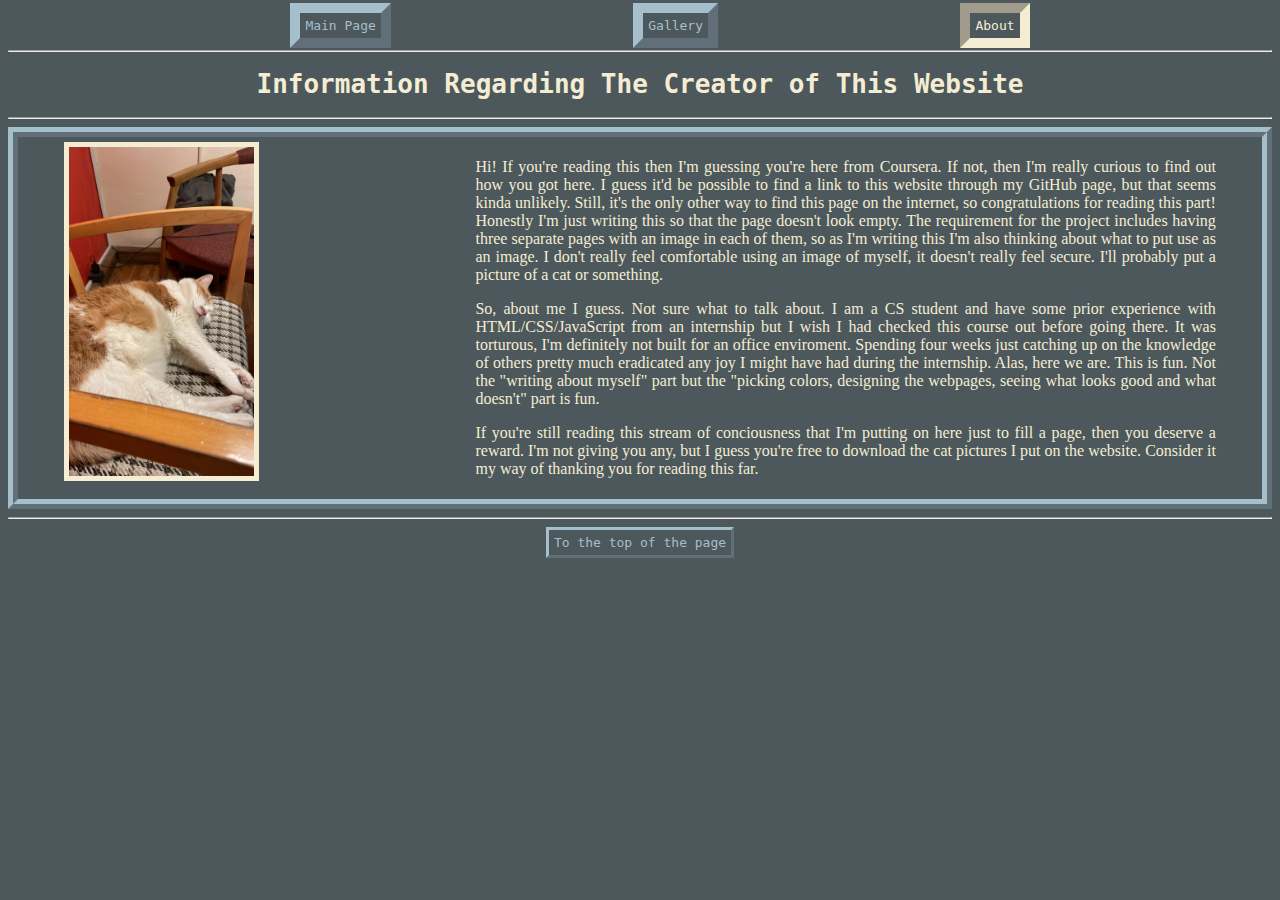
==== about.html @ 766bd81d "Add files via upload" ====
<!DOCTYPE html>
<html lang="en">
<head>
    <meta charset="UTF-8">
    <meta name="viewport" content="width=device-width, initial-scale=1.0">
    <title>About</title>
    <link rel="stylesheet" href="css/style.css">
</head>
<body>
    <a href="#main_content" class="offpage">Skip to main content</a>
    <header>
        <nav id="navigation">
            <ul>
                <li><a href="index.html">Main Page</a></li>
                <li><a href="gallery.html">Gallery</a></li>
                <li><a href="about.html" id="current_page">About</a></li>
            </ul>
        </nav>
        <hr>
        <h1>Information Regarding The Creator of This Website</h1>
        <hr>
    </header>
    <main id="main_content">
        <article id="about">
            <img src="images/eep1.jpeg" alt="A cat with orange-on-white fur sleeping sideways on a chair.">
            <section>
                <p>Hi! If you're reading this then I'm guessing you're here from Coursera. If not, then I'm really curious to find out how you got here. I guess it'd be possible to find a link to this website through my GitHub page, but that seems kinda unlikely. Still, it's the only other way to find this page on the internet, so congratulations for reading this part! Honestly I'm just writing this so that the page doesn't look empty. The requirement for the project includes having three separate pages with an image in each of them, so as I'm writing this I'm also thinking about what to put use as an image. I don't really feel comfortable using an image of myself, it doesn't really feel secure. I'll probably put a picture of a cat or something.</p>
                <p>So, about me I guess. Not sure what to talk about. I am a CS student and have some prior experience with HTML/CSS/JavaScript from an internship but I wish I had checked this course out before going there. It was torturous, I'm definitely not built for an office enviroment. Spending four weeks just catching up on the knowledge of others pretty much eradicated any joy I might have had during the internship. Alas, here we are. This is fun. Not the "writing about myself" part but the "picking colors, designing the webpages, seeing what looks good and what doesn't" part is fun.</p>
                <p>If you're still reading this stream of conciousness that I'm putting on here just to fill a page, then you deserve a reward. I'm not giving you any, but I guess you're free to download the cat pictures I put on the website. Consider it my way of thanking you for reading this far.</p>
            </section>
        </article>
    </main>
    <hr>
    <footer>
        <a href="#navigation">To the top of the page</a>
    </footer>
</body>
</html>
---- css/style.css ----
.offpage{
    position: absolute;
    left: -1000px;
}
.offpage:focus{
    position: static;
}

h1{
    text-align: center;
    color: #F4EDD3;
    font-family: monospace;
}

body{
    background-color: #4C585B;
}

ul{
    list-style-type: none;
    display: flex;
    justify-content: space-evenly;
}

a{
    text-decoration: none;
    color: #A5BFCC;
    padding: 5px;
    border-width: 10px;
    border-style: outset;
    border-color: #A5BFCC;
    font-family: monospace;
}

#current_page{
    color: #F4EDD3;
    border-style: inset;
    border-color: #F4EDD3;
}

article{
    display: grid;
    grid-template-columns: 60% 30%;
    justify-content: space-evenly;
    padding: 5px;
    border: 10px ridge #A5BFCC;
    text-align: justify;
    color: #F4EDD3;
}

img{
    width: 100%;
    border: thick solid #F4EDD3;
}

.gallery{
    display: grid;
    grid-template-columns: 30% 30% 30%;
    justify-content: center;
    margin: 1%;
    align-content:space-evenly;
    column-gap: 1.6%;
    row-gap: 0.9%;
}

.gallery img{
    border-style: double;
    opacity: 25%;
    transition-property: opacity;
    transition-duration: 2s;
}

.gallery img:nth-child(3n-1){
    border-style: dashed;
}
.gallery img:hover{
    opacity: 100%;
}

#about{
    grid-template-columns: 30% 60%;
}

#about>img{
    width: 50%;
}

footer{
    display: grid;
    justify-content: center;
}

footer a{
    border-width: 3px;
}
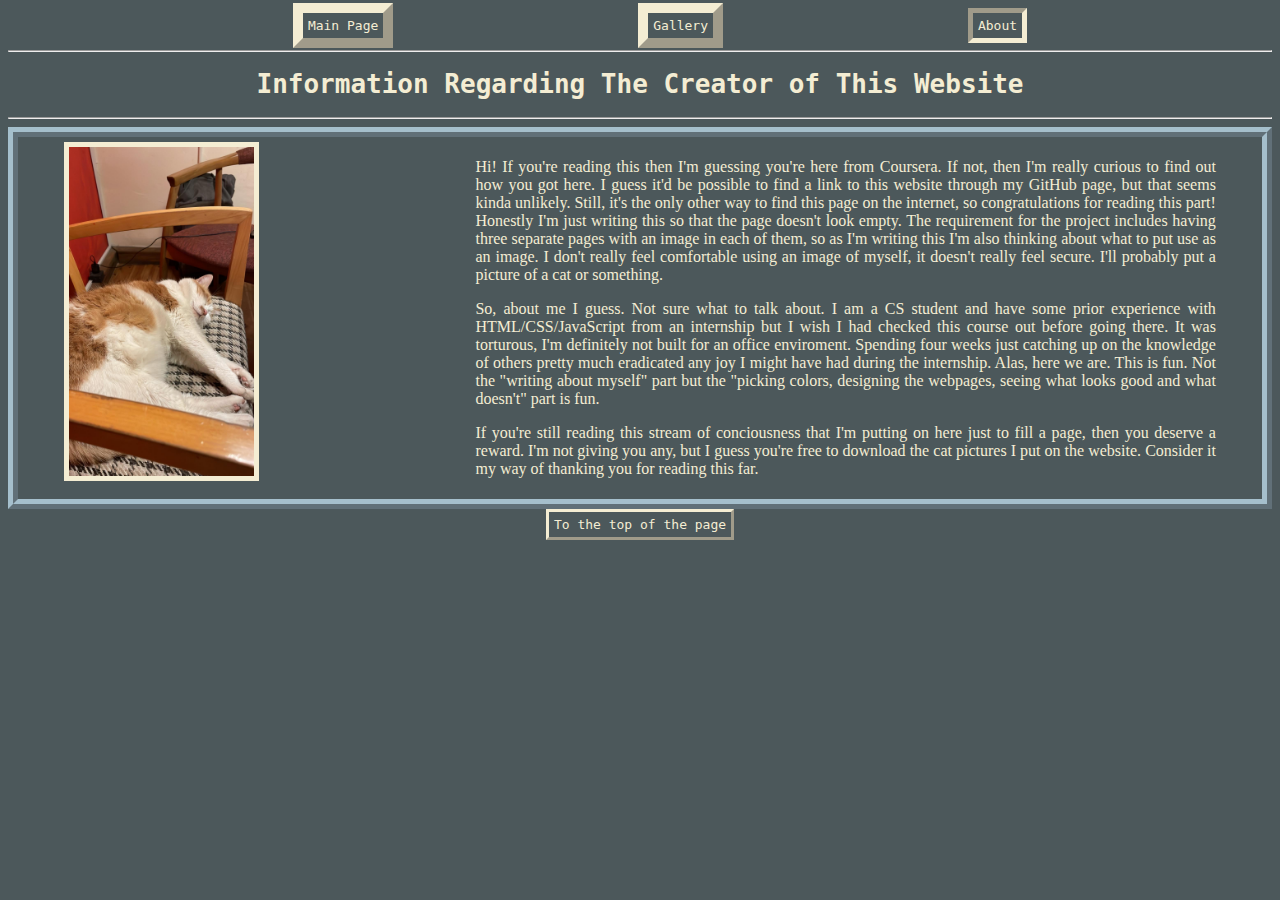
==== commit 6546c63f: "Add files via upload" ====
--- a/about.html
+++ b/about.html
@@ -30,7 +30,6 @@
             </section>
         </article>
     </main>
-    <hr>
     <footer>
         <a href="#navigation">To the top of the page</a>
     </footer>
--- a/css/style.css
+++ b/css/style.css
@@ -24,18 +24,17 @@
 
 a{
     text-decoration: none;
-    color: #A5BFCC;
+    color: #F4EDD3;
     padding: 5px;
     border-width: 10px;
     border-style: outset;
-    border-color: #A5BFCC;
+    border-color: #F4EDD3;
     font-family: monospace;
 }
 
 #current_page{
-    color: #F4EDD3;
     border-style: inset;
-    border-color: #F4EDD3;
+    border-width: 5px;
 }
 
 article{
